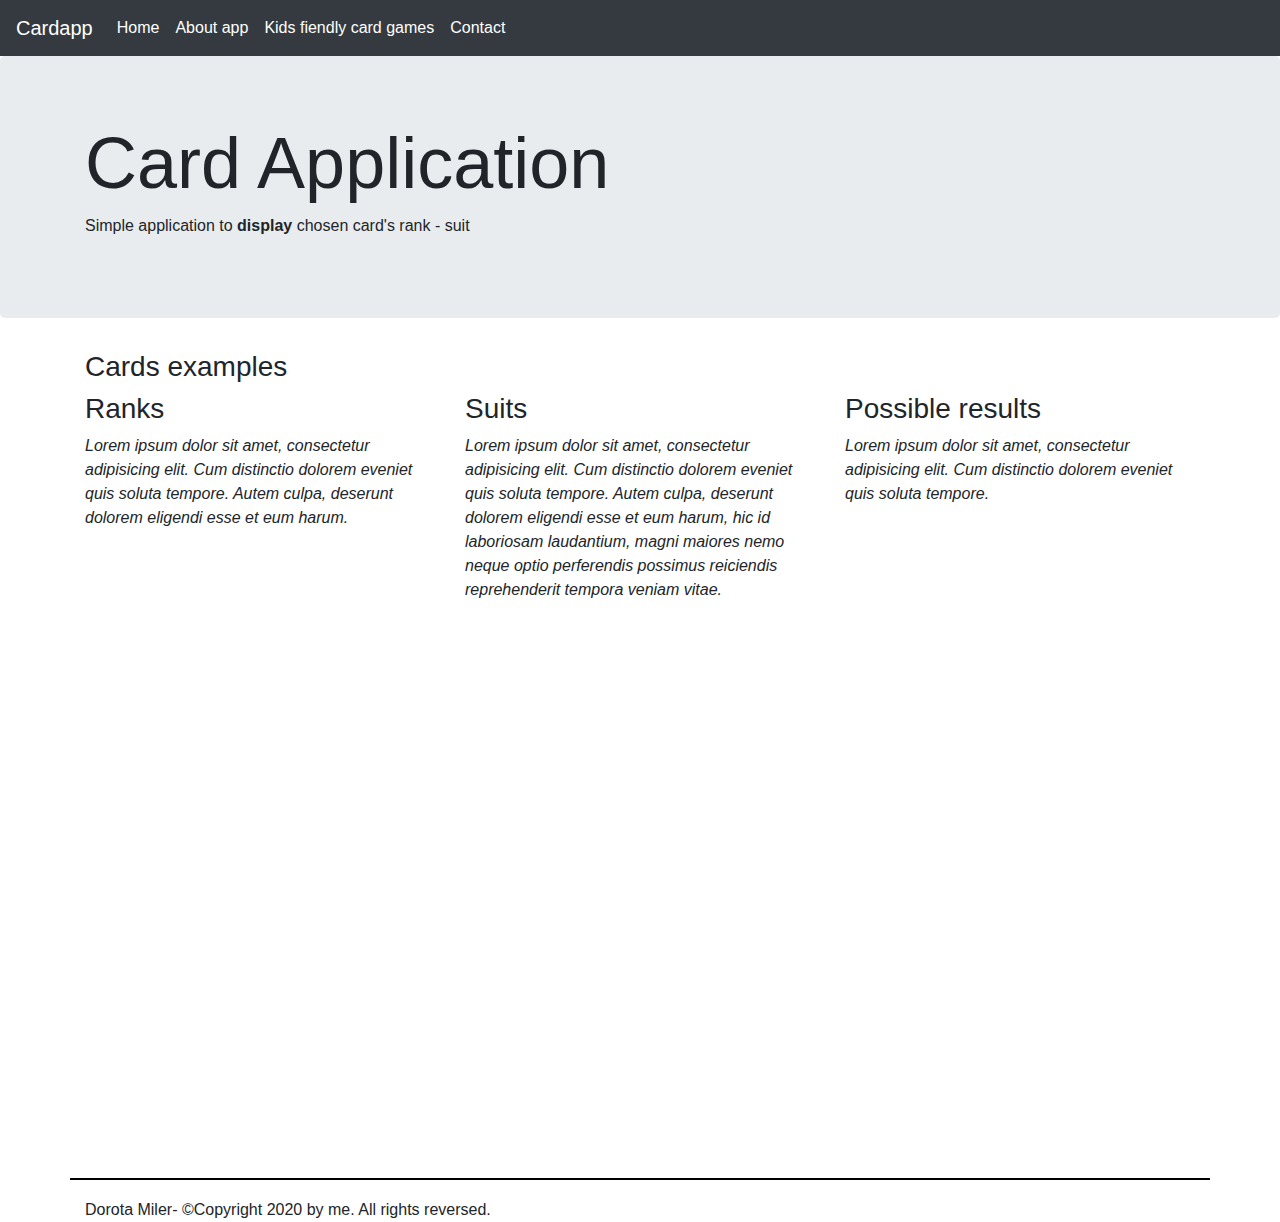
==== src/main/java/files/index.html @ 4b77f96a "error i link loading bootstrap catched - correction applied + modification of index.html navbar-expa" ====
<!DOCTYPE html>
<html lang="en">
<head>
    <meta charset="UTF-8"/>
    <meta name="viewport" content="width=device-width, initial-scale=1"/>
    <meta name=“description" content="website showcasing card-games and displaying card's rank & suit input" />
    <title>Card Application-index.html</title>
    <link href="styles.css" rel="stylesheet"/>
    <link
            rel="stylesheet"
            href="https://stackpath.bootstrapcdn.com/bootstrap/4.4.1/css/bootstrap.min.css"
            integrity="sha384-Vkoo8x4CGsO3+Hhxv8T/Q5PaXtkKtu6ug5TOeNV6gBiFeWPGFN9MuhOf23Q9Ifjh"
            crossorigin="anonymous">

</head>

<body>
    <nav class="navbar navbar-expand-md navbar-dark bg-dark">
        <a class="navbar-brand logo" href="index.html">CardApp</a>
        <div id="navigation">
            <ul class="navbar-nav mr-auto">
                <li class="nav-item active">
                    <a class="nav-link" href="index.html">Home</a>
                </li>
                <li class="nav-item active">
                    <a class="nav-link" href="aboutApp.html">About app</a>
                </li>
                <li class="nav-item active">
                    <a class="nav-link" href="cardGames.html">Kids fiendly card games</a>
                </li>
                <li class="nav-item active">
                    <a class="nav-link" href="contact.html">Contact</a>
                </li>
            </ul>
        </div>
    </nav>

    <header class="jumbotron">
        <div class="container">
            <h1 class="display-3">Card Application</h1>
            <p>
                Simple application to <strong>display</strong> chosen card's rank - suit
            </p>
        </div>
    </header>

    <main role="main">
        <div class="container">
            <div class="row">
                <div class="col-12">
                    <h3 class="display-5">Cards examples</h3>
                </div>
            </div>
            <div class="row">
                <div class="col-md-4">
                    <h3>Ranks</h3>
                    <p class="italic">Lorem ipsum dolor sit amet, consectetur adipisicing
                        elit. Cum distinctio dolorem eveniet quis soluta
                        tempore. Autem culpa, deserunt dolorem eligendi esse et eum
                        harum.
                    </p>
                </div>
                <div class="col-md-4">
                    <h3>Suits</h3>
                    <p class="italic">Lorem ipsum dolor sit amet, consectetur adipisicing
                        elit. Cum distinctio dolorem eveniet quis soluta
                        tempore. Autem culpa, deserunt dolorem eligendi esse et eum
                        harum, hic id laboriosam laudantium, magni maiores nemo neque optio perferendis possimus
                        reiciendis reprehenderit tempora veniam vitae.
                    </p>
                </div>
                <div class="col-md-4">
                    <h3>Possible results</h3>
                    <p class="italic">Lorem ipsum dolor sit amet, consectetur adipisicing
                        elit. Cum distinctio dolorem eveniet quis soluta
                        tempore.
                    </p>
                </div>
            </div>
        </div>
    </main>

    <footer class="container">
        <span>Dorota Miler-</span>
        <span>©Copyright 2020 by me. All rights reversed.</span>
    </footer>

    <script src="https://code.jquery.com/jquery-3.4.1.slim.min.js"
            integrity="sha384-J6qa4849blE2+poT4WnyKhv5vZF5SrPo0iEjwBvKU7imGFAV0wwj1yYfoRSJoZ+n"
            crossorigin="anonymous"></script>
    <script src="https://cdn.jsdelivr.net/npm/popper.js@1.16.0/dist/umd/popper.min.js"
            integrity="sha384-Q6E9RHvbIyZFJoft+2mJbHaEWldlvI9IOYy5n3zV9zzTtmI3UksdQRVvoxMfooAo"
            crossorigin="anonymous"></script>
    <script src="https://stackpath.bootstrapcdn.com/bootstrap/4.4.1/js/bootstrap.min.js"
            integrity="sha384-wfSDF2E50Y2D1uUdj0O3uMBJnjuUD4Ih7YwaYd1iqfktj0Uod8GCExl3Og8ifwB6"
            crossorigin="anonymous"></script>

    </body>
</html>
---- src/main/java/files/styles.css ----
@media screen and (min-width:  992px) {
    .form input{
        max-width: 80%;
    }

    .form textarea{
        max-width: 90%;
    }

    ul {
        flex-direction: column;
    }

    li {
        margin: 0;
    }

    a {
        display: block;
    }
}

main {
    min-height: 90vh;
}

footer {
    margin-top: 2vh;
    border-top: 2px solid black;
    padding-top: 2vh;
}

.logo {
    opacity: 1;
    text-transform: lowercase;
}

p.italic {
    font-style: italic;
}

.logo::first-letter {
    text-transform: uppercase;
}

.logo:hover {
    opacity: 0.8;
    transition: opacity 0.1s ease-in-out;
}
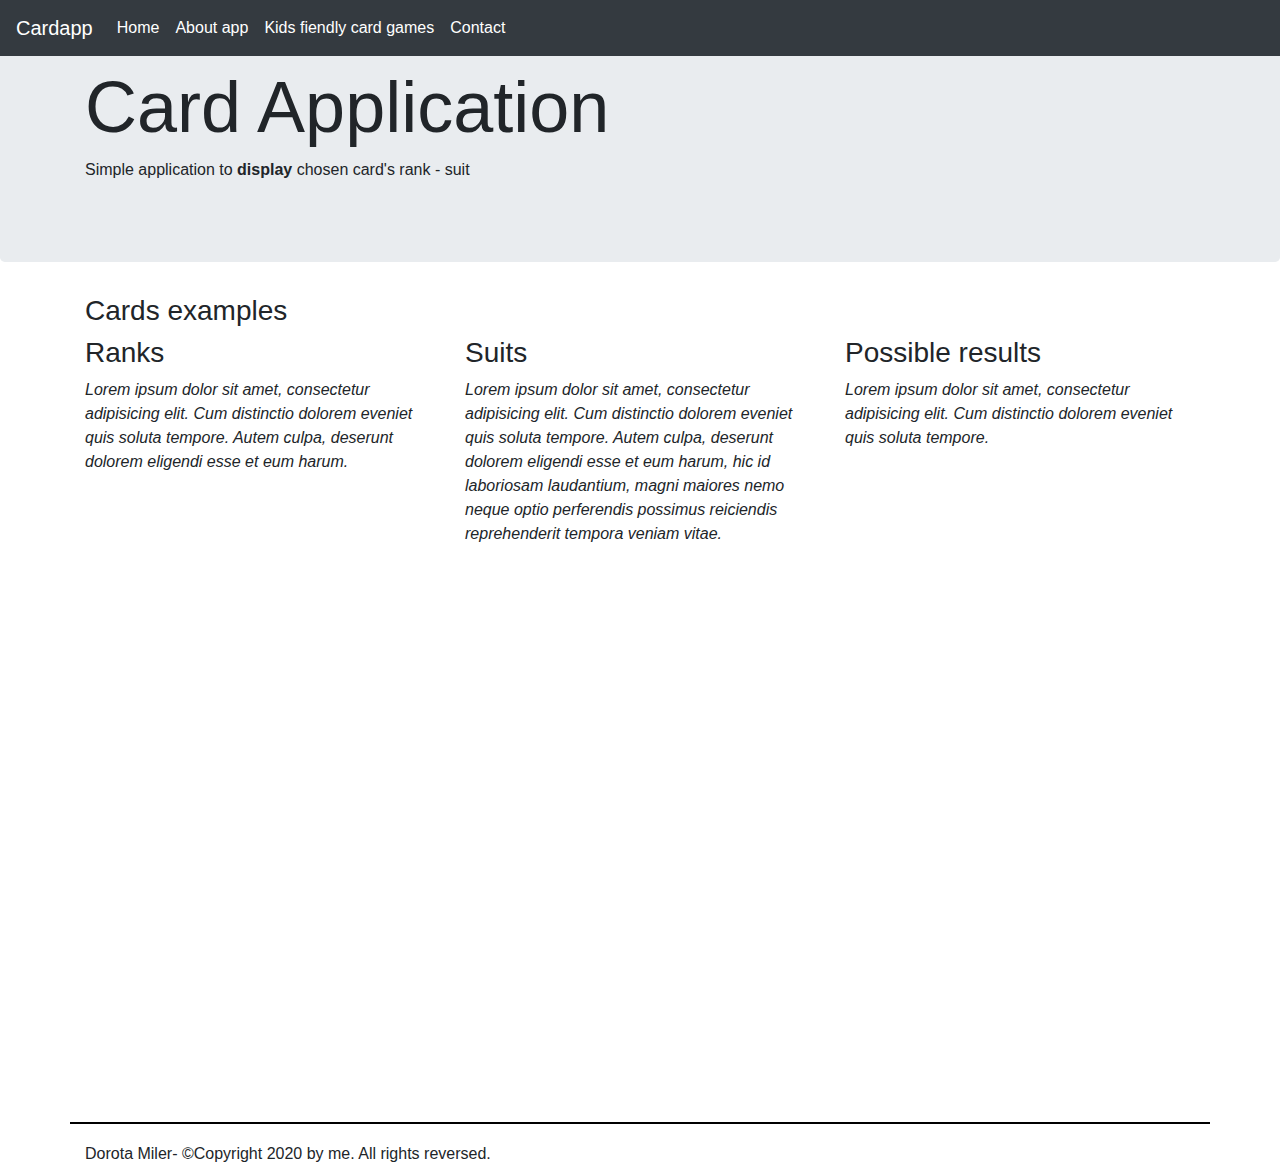
==== commit b8f4d675: "adjustments for better view" ====
--- a/src/main/java/files/index.html
+++ b/src/main/java/files/index.html
@@ -11,13 +11,19 @@
             href="https://stackpath.bootstrapcdn.com/bootstrap/4.4.1/css/bootstrap.min.css"
             integrity="sha384-Vkoo8x4CGsO3+Hhxv8T/Q5PaXtkKtu6ug5TOeNV6gBiFeWPGFN9MuhOf23Q9Ifjh"
             crossorigin="anonymous">
-
 </head>
 
 <body>
-    <nav class="navbar navbar-expand-md navbar-dark bg-dark">
+    <nav class="navbar navbar-expand-md navbar-dark fixed-top bg-dark"> <!--collapsing navigation depending on devise width-->
         <a class="navbar-brand logo" href="index.html">CardApp</a>
-        <div id="navigation">
+        <button
+                class="navbar-toggler"
+                type="button"
+                data-toggle="collapse"
+                data-target="#navigation">
+                 <span class="navbar-toggler-icon"></span>
+        </button>
+        <div class="collapse navbar-collapse" id="navigation">
             <ul class="navbar-nav mr-auto">
                 <li class="nav-item active">
                     <a class="nav-link" href="index.html">Home</a>
@@ -87,13 +93,18 @@
 
     <script src="https://code.jquery.com/jquery-3.4.1.slim.min.js"
             integrity="sha384-J6qa4849blE2+poT4WnyKhv5vZF5SrPo0iEjwBvKU7imGFAV0wwj1yYfoRSJoZ+n"
-            crossorigin="anonymous"></script>
+            crossorigin="anonymous">
+
+    </script>
     <script src="https://cdn.jsdelivr.net/npm/popper.js@1.16.0/dist/umd/popper.min.js"
             integrity="sha384-Q6E9RHvbIyZFJoft+2mJbHaEWldlvI9IOYy5n3zV9zzTtmI3UksdQRVvoxMfooAo"
-            crossorigin="anonymous"></script>
+            crossorigin="anonymous">
+
+    </script>
     <script src="https://stackpath.bootstrapcdn.com/bootstrap/4.4.1/js/bootstrap.min.js"
             integrity="sha384-wfSDF2E50Y2D1uUdj0O3uMBJnjuUD4Ih7YwaYd1iqfktj0Uod8GCExl3Og8ifwB6"
-            crossorigin="anonymous"></script>
+            crossorigin="anonymous">
 
+    </script>
     </body>
 </html>